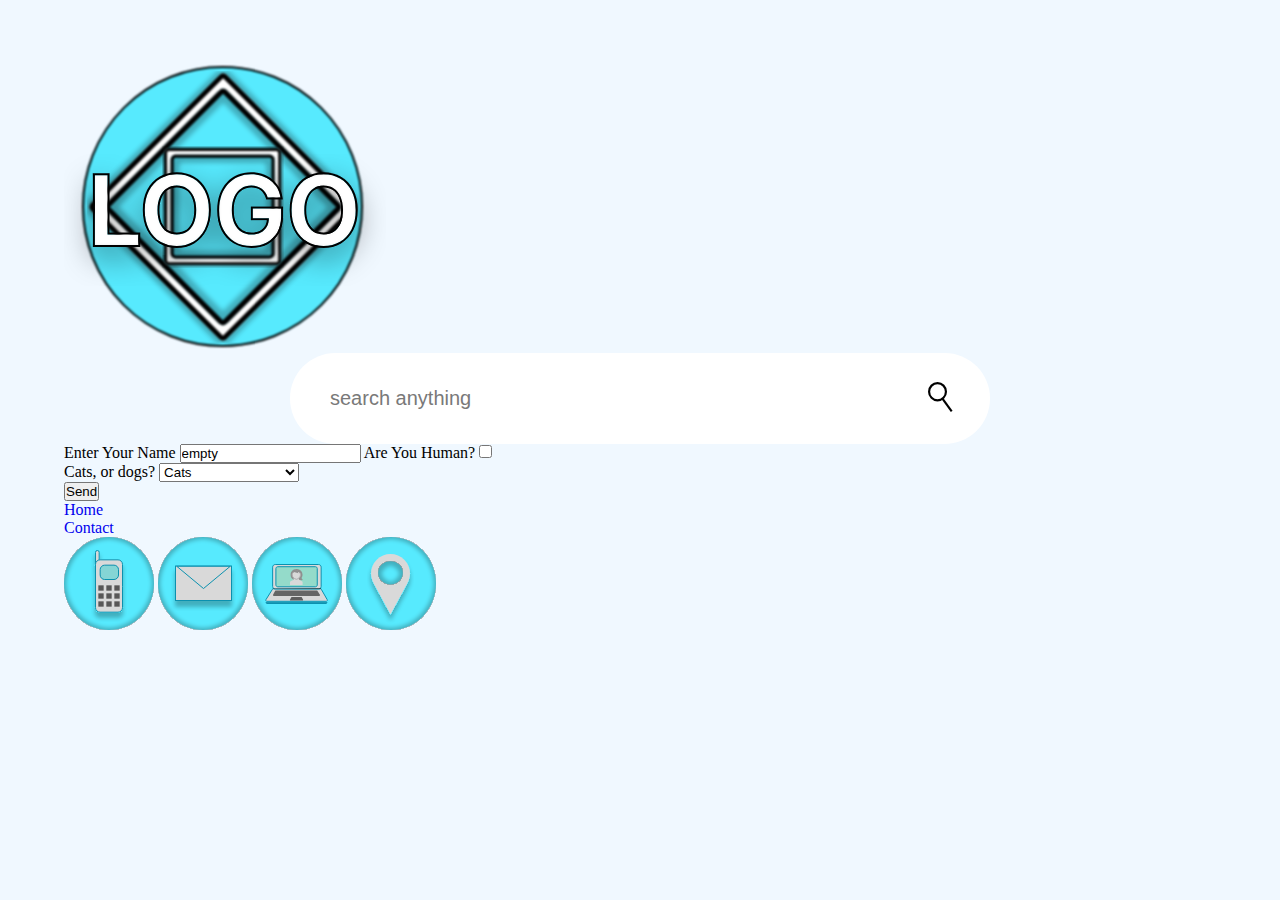
==== index.html @ c13d1ec7 "created basic ul, removed old menu" ====
<!DOCTYPE html>
<html lang="en">
<head>
    <meta charset="UTF-8">
    <meta name="viewport" content="width=device-width, initial-scale=1.0">
    <title>Oppgave_4</title>
    <link rel="stylesheet" href="./CSS/reset.css">
    <link rel="stylesheet" href="./CSS/variables.css">
    <link rel="stylesheet" href="./CSS/fonts.css">
    <link rel="stylesheet" href="./CSS/style.css">
</head>


<body>

    <div class="main_container">

        <div class="psuedo_container">


            <div class="logo">
                <img src="./assets/logo_med_tekst.svg" alt="logo">
            </div>


            <div class="searchbar">
                <form action="http://google.com/search" method="get"  class="searchbar_form">
                    <input type="text" placeholder="search anything" name="q">
                    <button type="submit"><img src="./assets/spyglass_icon.svg"></button>
                </form>



            </div>
            
            <div class="form_container">

                <form action="main.js" method="post">
                    
                    <label for="name_input">Enter Your Name</label>
                    <input id="name_input"  type="text" name="name_input" value="empty">

                    
                    <label for="checkbox_question">Are You Human?</label>
                    <input type="checkbox" name="checkbox_question" id="checkbox_question">

                    <div class="dropdown_container">
                    <label for="dropdown_menu">Cats, or dogs?</label>
                    <select name="dropdown_menu" id="dropdown_menu">
                        <option value="cats">Cats</option>
                        <option value="dogs">Dogs</option>
                        <option value="cappybaras">I prefer Cappybaras</option>
                    </select>
                    </div>

                    <input type="submit" name="submit_button" id="submit_button" value="Send">

                </form>

                
            </div>

            <div class="menu_container">
                <ul>
                    <li><a href="index.html">Home</a></li>
                    <li><a href="contact.html">Contact</a></li>
                </ul>
            </div>



            <div class="shortcut_buttons">
                <img src="./assets/phone_icon.svg" alt="Circle with a phone icon">
                <img src="./assets/mail_icon.svg" alt="Circle with envolope icon">
                <img src="./assets/socialMedia_icon.svg" alt="Circle with a icon of a computer with a woman emoji">
                <img src="./assets/location_icon.svg" alt="Circle with a loacation symbol inside">
            </div>



        </div>

    </div>
    

    <script src="main.js"></script>
</body>
</html>
---- CSS/style.css ----
.psuedo_container{
    width: 100%;
    min-height: 100vh;
    padding:5%;
    background-color: aliceblue;
}

.searchbar{
    display: flex;
    align-items: center;
    justify-content: center;
}

.searchbar_form{
    width: 100%;
    max-width: 700px;
    background-color: rgb(255, 255, 255);
    display: flex;
    align-items: center;
    border-radius: 60px;
    padding:10px 20px ;
}

.searchbar_form input{
    background: transparent;
    flex: 1;
    border: 0;
    outline: none;
    padding: 24px 20px;
    font-size: 20px;
    color: black;
}

::placeholder{
    color: rgb(121, 121, 121);
}

.searchbar_form button img{
width: 25px;
}

.searchbar_form button{
    border: 0;
    border-radius: 50%;
    width: 60px;
    height: 60px;
    background: white;
    cursor: pointer;

    }

.searchbar :hover{
    border: 3px solid turquoise;
}

.searchbar_form :hover{
    border: 0px;
}

.menu_contiainer{
    
}

ul{

}

ul li{
list-style: none;
}

ul li a{
text-decoration: none;
}
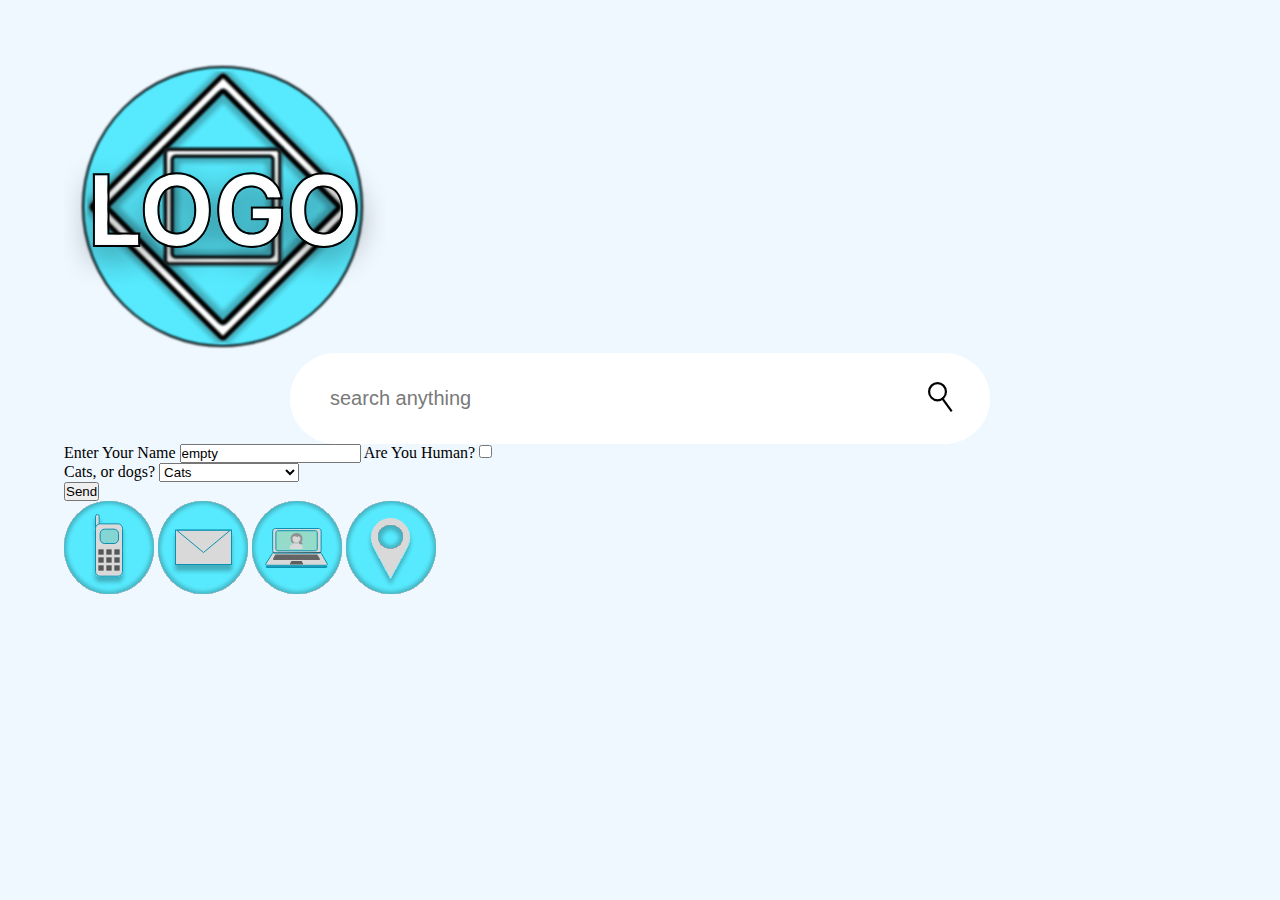
==== commit 7b839428: "removed menu" ====
--- a/index.html
+++ b/index.html
@@ -61,10 +61,7 @@
             </div>
 
             <div class="menu_container">
-                <ul>
-                    <li><a href="index.html">Home</a></li>
-                    <li><a href="contact.html">Contact</a></li>
-                </ul>
+               
             </div>
 
 
--- a/CSS/style.css
+++ b/CSS/style.css
@@ -59,16 +59,4 @@
 
 .menu_contiainer{
     
-}
-
-ul{
-
-}
-
-ul li{
-list-style: none;
-}
-
-ul li a{
-text-decoration: none;
 }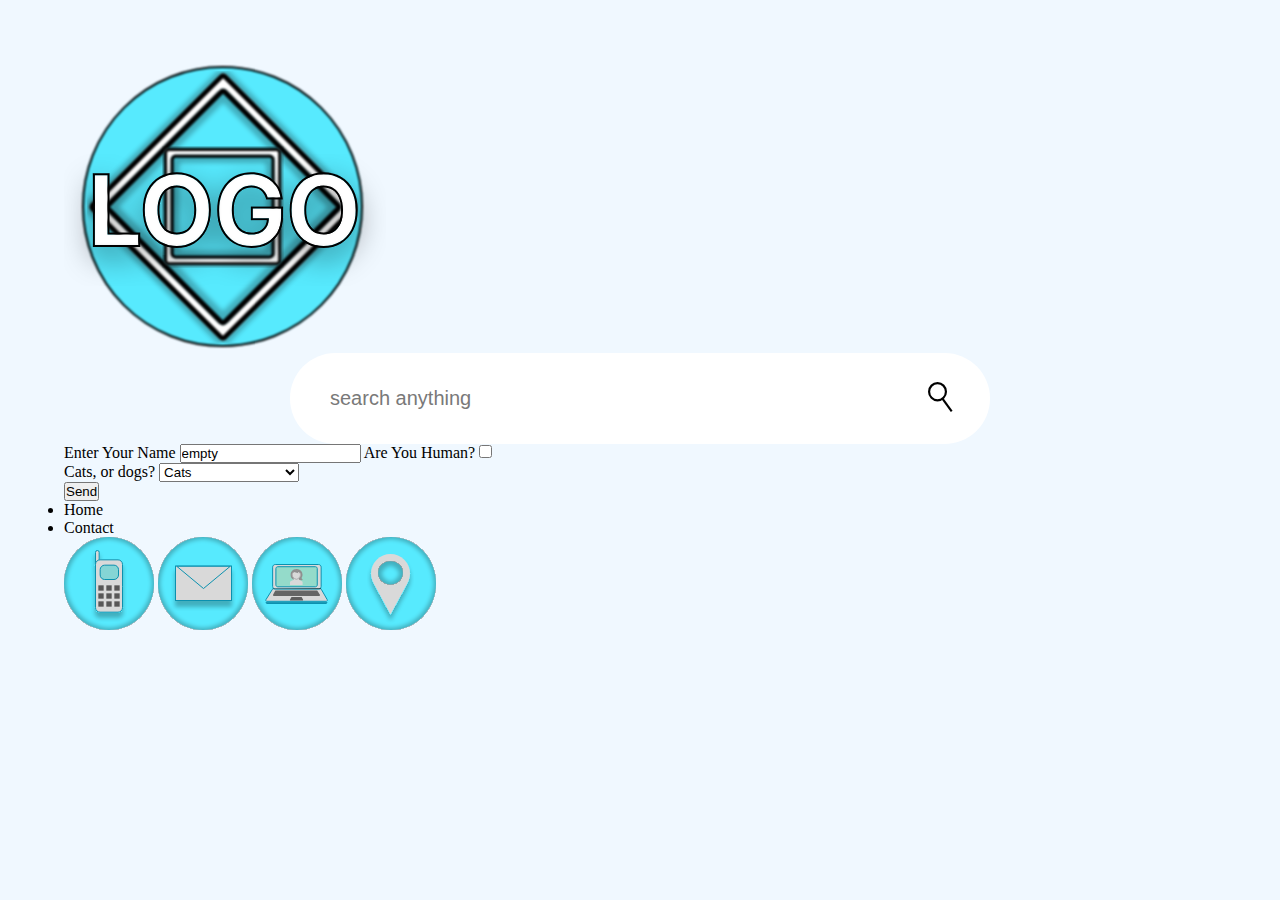
==== commit 11c6e71f: "added background" ====
--- a/index.html
+++ b/index.html
@@ -61,7 +61,10 @@
             </div>
 
             <div class="menu_container">
-               
+               <ul>
+                <li>Home</li>
+                <li>Contact</li>
+               </ul>
             </div>
 
 
--- a/CSS/style.css
+++ b/CSS/style.css
@@ -1,3 +1,16 @@
+
+
+body{
+    background-image:url(/assets/background_water.jpg);
+    background-size: cover;
+    background-position: center;
+}
+
+
+
+.main_container{}
+
+
 .psuedo_container{
     width: 100%;
     min-height: 100vh;
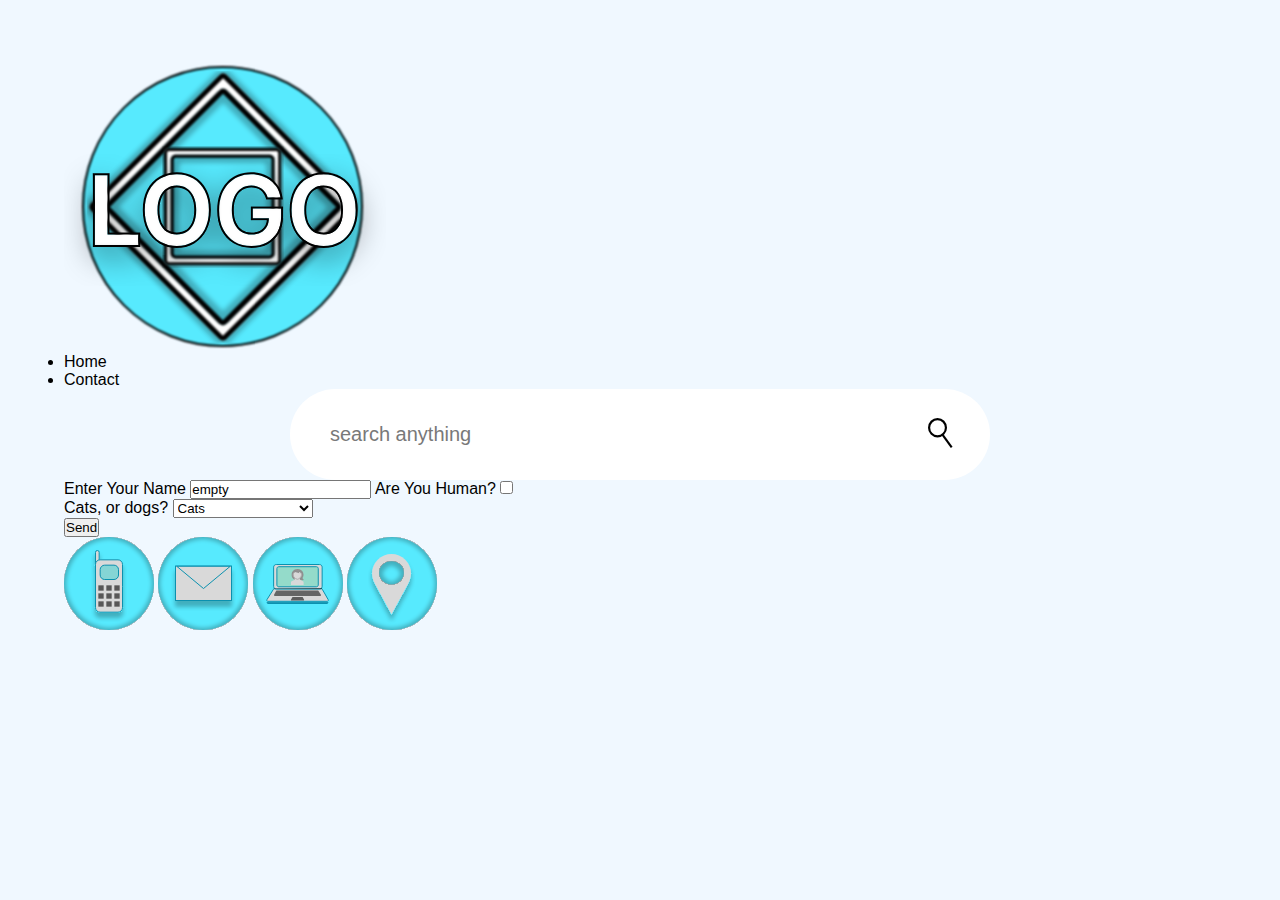
==== commit 4653b487: "moved menu to top" ====
--- a/index.html
+++ b/index.html
@@ -18,8 +18,15 @@
         <div class="psuedo_container">
 
 
-            <div class="logo">
+            <div class="logo_menu_bar">
                 <img src="./assets/logo_med_tekst.svg" alt="logo">
+                
+                <div class="menu_container">
+                    <ul>
+                     <li>Home</li>
+                     <li>Contact</li>
+                    </ul>
+                 </div>
             </div>
 
 
@@ -60,13 +67,6 @@
                 
             </div>
 
-            <div class="menu_container">
-               <ul>
-                <li>Home</li>
-                <li>Contact</li>
-               </ul>
-            </div>
-
 
 
             <div class="shortcut_buttons">
--- a/CSS/style.css
+++ b/CSS/style.css
@@ -1,15 +1,17 @@
 
 
-body{
+.main_container{
     background-image:url(/assets/background_water.jpg);
     background-size: cover;
     background-position: center;
+    box-sizing: border-box;
+    font-family: sans-serif;
+    backdrop-filter:color solid rgba(0, 3, 159, 0.542);
 }
 
-
-
-.main_container{}
-
+.logo_menu_bar{
+    background: rgb(rgb(0, 149, 255));
+}
 
 .psuedo_container{
     width: 100%;
@@ -68,8 +70,4 @@
 
 .searchbar_form :hover{
     border: 0px;
-}
-
-.menu_contiainer{
-    
 }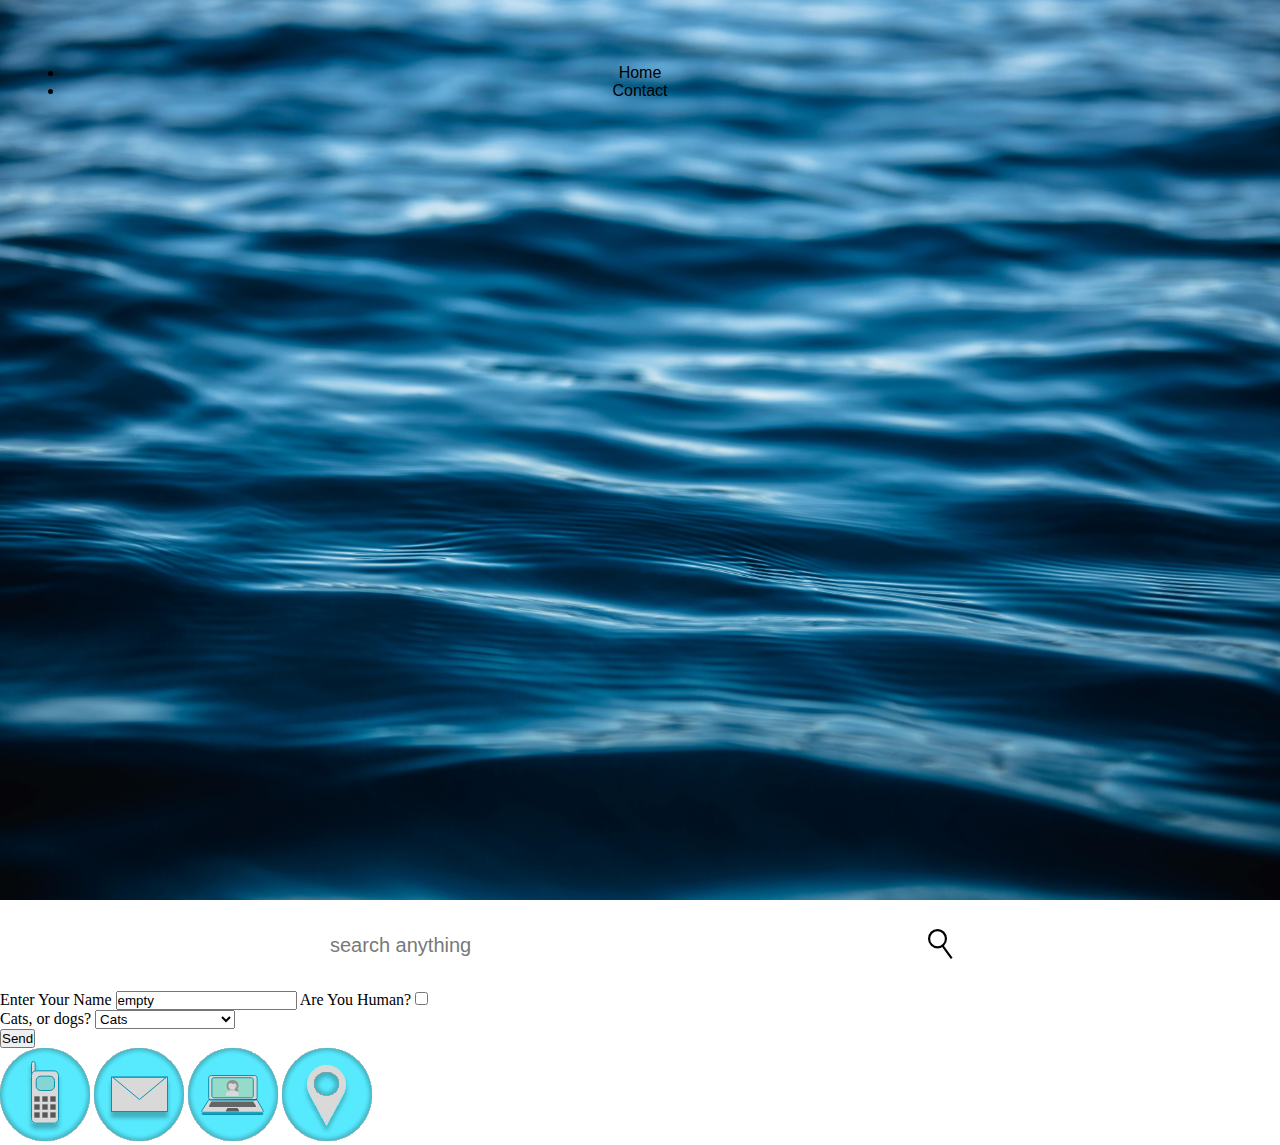
==== commit 0c0935bf: "removed psuedo_container styling" ====
--- a/index.html
+++ b/index.html
@@ -19,8 +19,6 @@
 
 
             <div class="logo_menu_bar">
-                <img src="./assets/logo_med_tekst.svg" alt="logo">
-                
                 <div class="menu_container">
                     <ul>
                      <li>Home</li>
--- a/CSS/style.css
+++ b/CSS/style.css
@@ -1,23 +1,18 @@
 
-
-.main_container{
-    background-image:url(/assets/background_water.jpg);
+.menu_container{
+    width: 100%;
+    min-height: 100vh;
+    padding:5%;
+    background: url(/assets/background_water.jpg);
     background-size: cover;
     background-position: center;
     box-sizing: border-box;
     font-family: sans-serif;
-    backdrop-filter:color solid rgba(0, 3, 159, 0.542);
 }
 
-.logo_menu_bar{
-    background: rgb(rgb(0, 149, 255));
-}
-
-.psuedo_container{
-    width: 100%;
-    min-height: 100vh;
-    padding:5%;
-    background-color: aliceblue;
+.menu_container{
+    background-color: aqua;
+    text-align: center;
 }
 
 .searchbar{
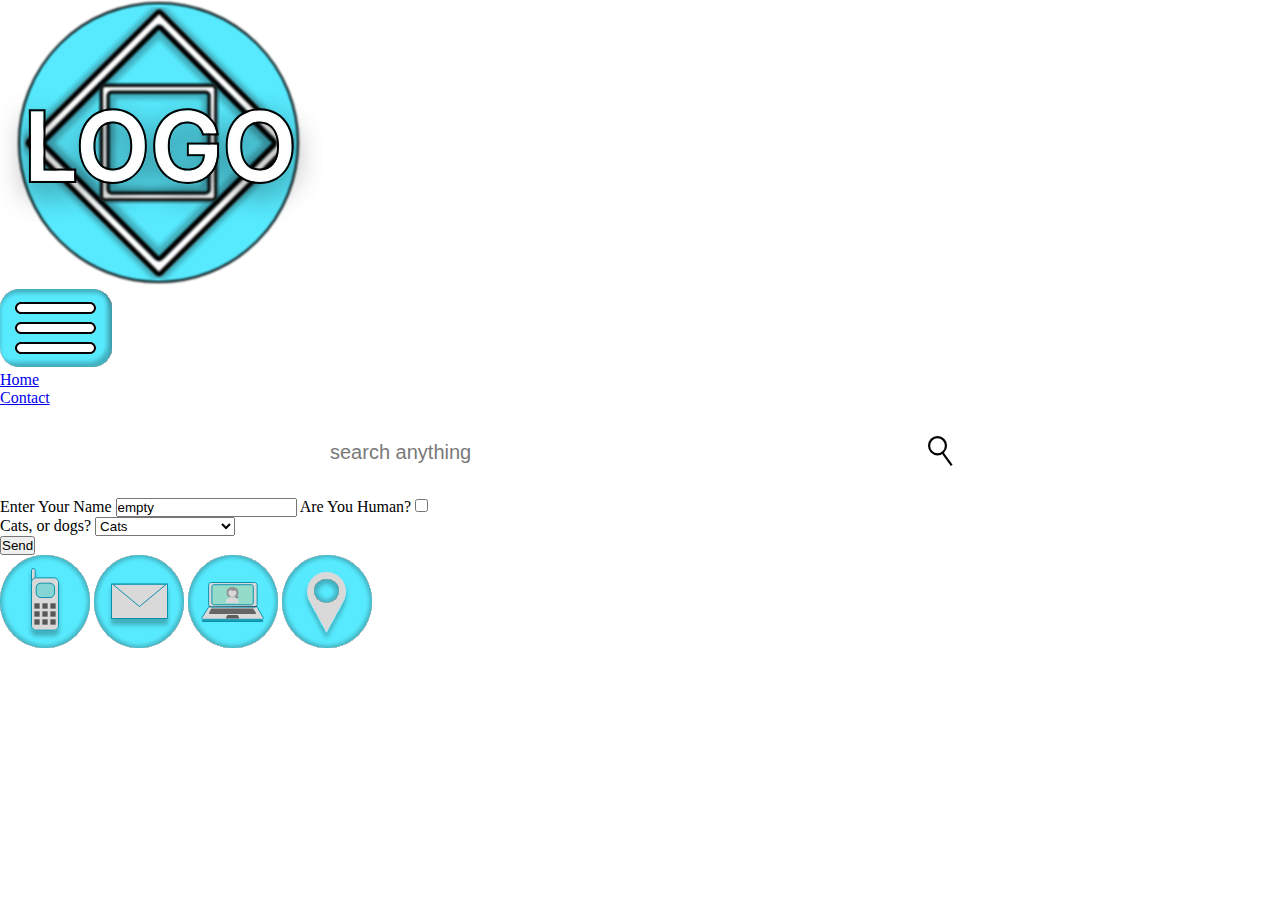
==== commit 66960c0e: "removed all styling to menu container" ====
--- a/index.html
+++ b/index.html
@@ -12,21 +12,25 @@
 
 
 <body>
-
     <div class="main_container">
 
-        <div class="psuedo_container">
+        <a class="logo_link"  href="index.html"><img src="./assets/logo_med_tekst.svg" alt="Logo"></a>
 
 
-            <div class="logo_menu_bar">
-                <div class="menu_container">
-                    <ul>
-                     <li>Home</li>
-                     <li>Contact</li>
-                    </ul>
-                 </div>
-            </div>
+        <div class="menu_container">
+                <ul>
+                    <li class="active"><a href="index.html"><img src="./assets/menu_button.svg" alt="Menu Button"></a></li>
+                        <div class="sub_menu_1">
+                            <ul>
+                                <li><a href="index.html">Home</a></li>
+                                <li><a href="contact.html">Contact</a></li>
+                            </ul>
+                        </div>
+                </ul>
+        </div>
 
+
+        <div class="psuedo_container">
 
             <div class="searchbar">
                 <form action="http://google.com/search" method="get"  class="searchbar_form">
@@ -73,13 +77,9 @@
                 <img src="./assets/socialMedia_icon.svg" alt="Circle with a icon of a computer with a woman emoji">
                 <img src="./assets/location_icon.svg" alt="Circle with a loacation symbol inside">
             </div>
-
-
-
         </div>
 
     </div>
-    
 
     <script src="main.js"></script>
 </body>
--- a/CSS/style.css
+++ b/CSS/style.css
@@ -1,19 +1,3 @@
-
-.menu_container{
-    width: 100%;
-    min-height: 100vh;
-    padding:5%;
-    background: url(/assets/background_water.jpg);
-    background-size: cover;
-    background-position: center;
-    box-sizing: border-box;
-    font-family: sans-serif;
-}
-
-.menu_container{
-    background-color: aqua;
-    text-align: center;
-}
 
 .searchbar{
     display: flex;
@@ -24,11 +8,12 @@
 .searchbar_form{
     width: 100%;
     max-width: 700px;
-    background-color: rgb(255, 255, 255);
+   
     display: flex;
     align-items: center;
     border-radius: 60px;
     padding:10px 20px ;
+    background-color: white;
 }
 
 .searchbar_form input{
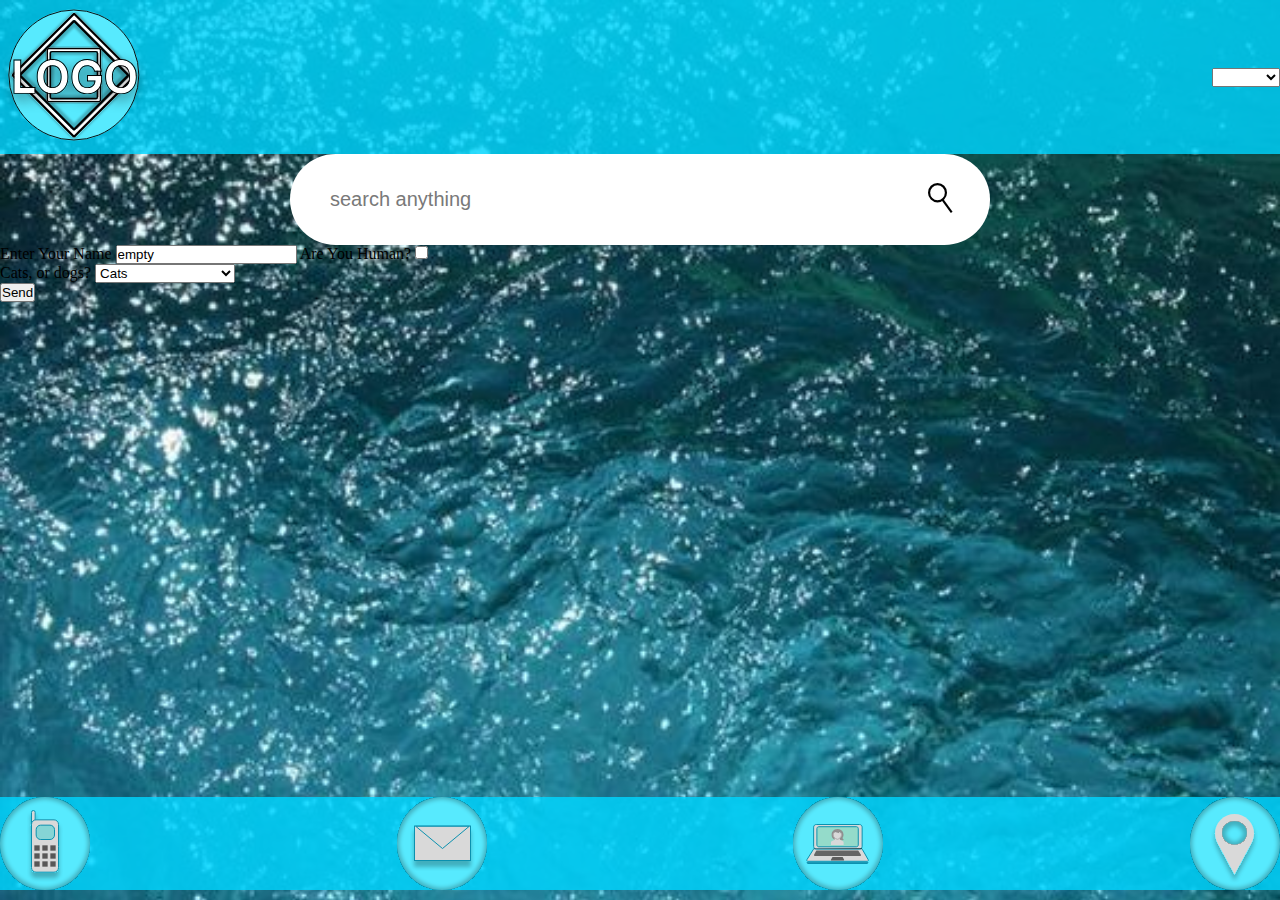
==== commit e6acc5c5: "positioned shortcut buttons" ====
--- a/index.html
+++ b/index.html
@@ -14,19 +14,17 @@
 <body>
     <div class="main_container">
 
-        <a class="logo_link"  href="index.html"><img src="./assets/logo_med_tekst.svg" alt="Logo"></a>
+        <div class="menu_container">
+            
+            <a class="logo_link"  href="index.html"><img src="./assets/logo_med_tekst.svg" alt="Logo"></a>
 
 
-        <div class="menu_container">
-                <ul>
-                    <li class="active"><a href="index.html"><img src="./assets/menu_button.svg" alt="Menu Button"></a></li>
-                        <div class="sub_menu_1">
-                            <ul>
-                                <li><a href="index.html">Home</a></li>
-                                <li><a href="contact.html">Contact</a></li>
-                            </ul>
-                        </div>
-                </ul>
+            <select name="dropdown_menu" id="dropdown_menu">
+                <option value="blank"></option>
+                <option value="home"><a href="index.html">Home</a></option>
+                <option value="contact"><a href="contact.html">Contact</a></option>
+            </select>
+                
         </div>
 
 
--- a/CSS/style.css
+++ b/CSS/style.css
@@ -1,3 +1,29 @@
+
+.main_container{
+    height: 100vh;
+    width: auto;
+    background-image: url(../assets/vann.jpeg);
+     background-size: cover;
+}
+
+
+
+.menu_container{
+    height: fit-content;
+    width: 100%;
+    background-color: rgba(0, 213, 255, 0.816);
+    display: flex;
+    flex-direction: row;
+    justify-content: space-between;
+    align-items: center;
+
+}
+
+.logo_link img{
+    height: 150px;
+    width: 150px;
+}
+
 
 .searchbar{
     display: flex;
@@ -50,4 +76,16 @@
 
 .searchbar_form :hover{
     border: 0px;
+}
+
+
+.shortcut_buttons{
+    position: absolute;
+    bottom: 10px;
+    height: fit-content;
+    width: 100%;
+    background-color:rgba(0, 213, 255, 0.816);
+    display: flex;
+    justify-content: space-between;
+    align-items: center;
 }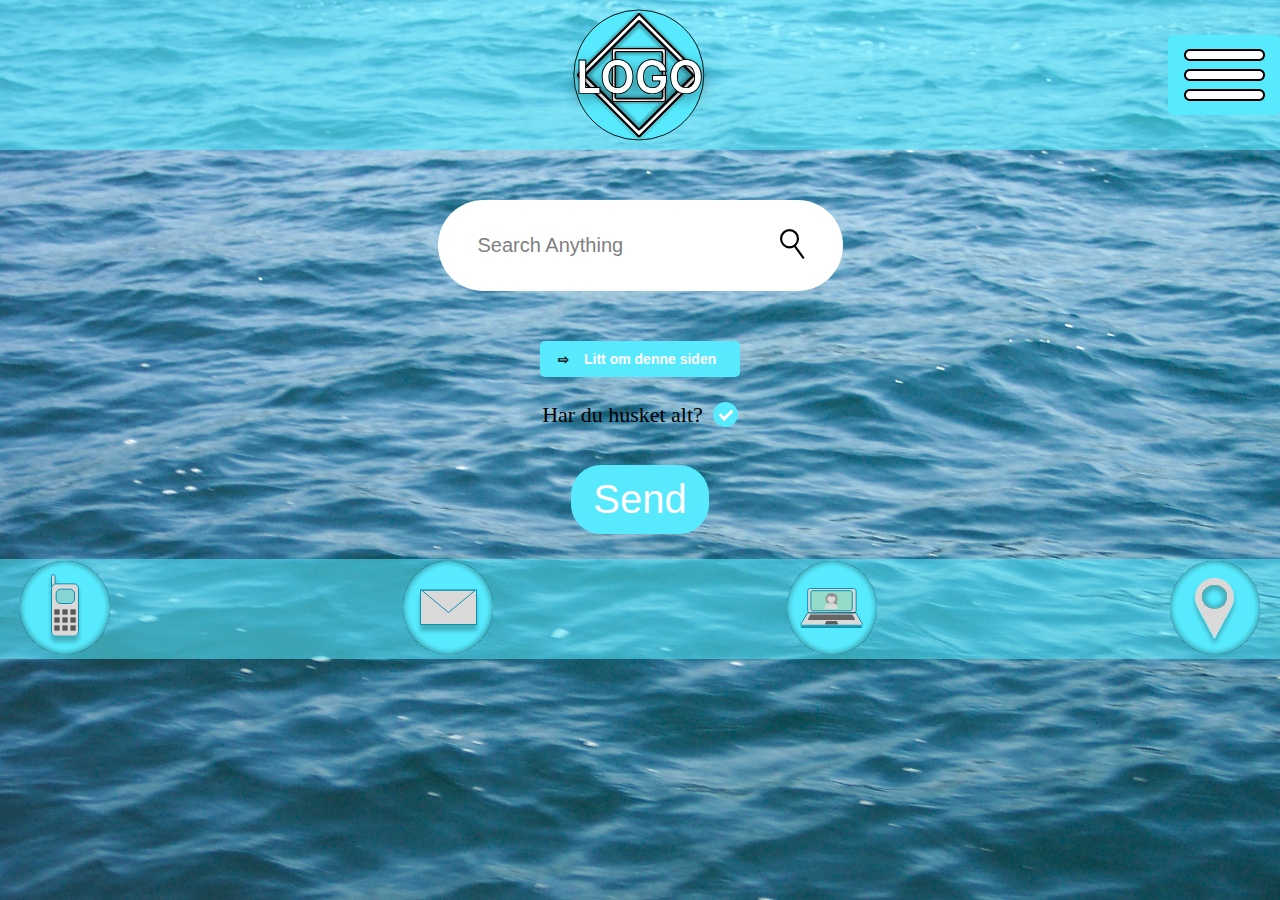
==== commit c53b4dce: "Removed unused folders" ====
--- a/index.html
+++ b/index.html
@@ -3,82 +3,71 @@
 <head>
     <meta charset="UTF-8">
     <meta name="viewport" content="width=device-width, initial-scale=1.0">
-    <title>Oppgave_4</title>
+    <title>Oppgave 4 Try 2</title>
     <link rel="stylesheet" href="./CSS/reset.css">
     <link rel="stylesheet" href="./CSS/variables.css">
     <link rel="stylesheet" href="./CSS/fonts.css">
     <link rel="stylesheet" href="./CSS/style.css">
 </head>
-
-
 <body>
     <div class="main_container">
 
-        <div class="menu_container">
-            
-            <a class="logo_link"  href="index.html"><img src="./assets/logo_med_tekst.svg" alt="Logo"></a>
+
+        <div class="header_container">
+
+            <div class="logo_container">
+            <a href="index.html"><img src="./assets/logo_med_tekst.svg" alt="Logo"></a>
+            </div>
 
 
-            <select name="dropdown_menu" id="dropdown_menu">
-                <option value="blank"></option>
-                <option value="home"><a href="index.html">Home</a></option>
-                <option value="contact"><a href="contact.html">Contact</a></option>
-            </select>
-                
+            <div class="menu_container">
+                <button class="menu_button"><img src="./assets/menu-burger.png"></button>
+                    <div class="menu_panel">
+                    <a href="index.html"><p>Home</p></a>
+                    <a href="contact.html">Contact</a>
+                </div>
+            </div>
+        </div> 
+
+
+        <div class="psuedo_container">
+        
+        <div class="searchbar">
+            <form action="http://www.google.com/search" method="get" class="searchbar_form">
+                <input type="text" placeholder="Search Anything" name="q">
+                <button type="submit"><img src="./assets/spyglass_icon.svg" alt=""></button>
+            </form>
+        </div>
+
+            <button class="accordion">Litt om denne siden</button>
+            <div class="panel">
+                <p>Denne siden minner meg om sjøen, vakker men full av feil</p>
+            </div>
+
+        <div class="checkbox_container">
+            <label class="checkbox_label">Har du husket alt?
+                <input type="checkbox" checked="checked">
+                <span class="checkmark"></span>
+            </label>
+        </div>
+
+        <div class="send_button_container">
+            <button type="submit"><span>Send</span></button>
+
+        </div>
+
+        <div class="shortcut_buttons_container">
+            <a href="contact.html"><img src="./assets/phone_icon.svg" alt=""></a>
+            <a href="contact.html"><img src="./assets/mail_icon.svg" alt=""></a>
+            <a href="contact.html"><img src="./assets/socialMedia_icon.svg" alt=""></a>
+            <a href="contact.html"><img src="./assets/location_icon.svg" alt=""></a>
+
+
         </div>
 
 
-        <div class="psuedo_container">
-
-            <div class="searchbar">
-                <form action="http://google.com/search" method="get"  class="searchbar_form">
-                    <input type="text" placeholder="search anything" name="q">
-                    <button type="submit"><img src="./assets/spyglass_icon.svg"></button>
-                </form>
-
-
-
-            </div>
-            
-            <div class="form_container">
-
-                <form action="main.js" method="post">
-                    
-                    <label for="name_input">Enter Your Name</label>
-                    <input id="name_input"  type="text" name="name_input" value="empty">
-
-                    
-                    <label for="checkbox_question">Are You Human?</label>
-                    <input type="checkbox" name="checkbox_question" id="checkbox_question">
-
-                    <div class="dropdown_container">
-                    <label for="dropdown_menu">Cats, or dogs?</label>
-                    <select name="dropdown_menu" id="dropdown_menu">
-                        <option value="cats">Cats</option>
-                        <option value="dogs">Dogs</option>
-                        <option value="cappybaras">I prefer Cappybaras</option>
-                    </select>
-                    </div>
-
-                    <input type="submit" name="submit_button" id="submit_button" value="Send">
-
-                </form>
-
-                
-            </div>
-
-
-
-            <div class="shortcut_buttons">
-                <img src="./assets/phone_icon.svg" alt="Circle with a phone icon">
-                <img src="./assets/mail_icon.svg" alt="Circle with envolope icon">
-                <img src="./assets/socialMedia_icon.svg" alt="Circle with a icon of a computer with a woman emoji">
-                <img src="./assets/location_icon.svg" alt="Circle with a loacation symbol inside">
-            </div>
         </div>
-
     </div>
-
     <script src="main.js"></script>
 </body>
 </html>--- a/CSS/style.css
+++ b/CSS/style.css
@@ -1,44 +1,108 @@
-
 .main_container{
+    width: auto;
+    height:100vh;
+    background-image:url(../assets/Water_Texture.png);
+    background-size:cover;
+
+}
+
+.contact_main_container{
+    width: 100vw;
     height: 100vh;
-    width: auto;
-    background-image: url(../assets/vann.jpeg);
-     background-size: cover;
-}
-
-
-
-.menu_container{
-    height: fit-content;
+    background-image:url(../assets/Water_Texture.png);
+    display: flex;
+    justify-content: center;
+    align-items: center;
+}
+
+
+
+
+.header_container{
+    height: 150px;
     width: 100%;
-    background-color: rgba(0, 213, 255, 0.816);
     display: flex;
     flex-direction: row;
     justify-content: space-between;
     align-items: center;
-
-}
-
-.logo_link img{
+    background-color:#57ebfe92;
+}
+
+.logo_container img{
+    position: absolute;
+    top: 0px;
+    left: 50%;
+    transform: translateX(-50%);
     height: 150px;
     width: 150px;
 }
 
+.psuedo_container{
+    display: flex;
+    flex-direction: column;
+    justify-content: center;
+    align-items: center;
+}
+
+
+.menu_button{
+    display: flex;
+    justify-content: center;
+    align-items: center;
+    background-color:#57EAFE;
+    color: #ffffff;
+    cursor: pointer;
+    padding: 18px;
+    height: 80px;
+    width: 112px;
+    border: none;
+    outline: none;
+    transition: 0.4s;
+    border-top-right-radius:5px;
+    border-top-left-radius:5px ;
+    border-bottom-left-radius:5px ;
+    border-bottom-right-radius:5px ;
+}
+
+.active, .menu_button:hover{
+    background-color: #00FFB2 ;
+}
+
+
+
+.menu_panel{
+    width: 112px;
+    padding: 0 18px;
+    background-color: #57EAFE;
+    max-height: 0;
+    overflow: hidden;
+    transition: max-height 0.2s;
+    border-bottom-left-radius: 5px;
+    border-bottom-right-radius:5px ;
+}
+
+.menu_container a{
+    line-height: 2;
+    color: white;
+    padding: 30px 0 30px;
+    margin: 10px 0 10px;
+}
 
 .searchbar{
     display: flex;
     align-items: center;
     justify-content: center;
-}
+    padding: 50px;
+}
+
 
 .searchbar_form{
     width: 100%;
     max-width: 700px;
-   
     display: flex;
     align-items: center;
     border-radius: 60px;
-    padding:10px 20px ;
+    padding: 10px 20px;
     background-color: white;
 }
 
@@ -53,39 +117,233 @@
 }
 
 ::placeholder{
-    color: rgb(121, 121, 121);
+    color: gray;
 }
 
 .searchbar_form button img{
-width: 25px;
+    width: 25px;
 }
 
 .searchbar_form button{
-    border: 0;
+    border:0;
     border-radius: 50%;
     width: 60px;
     height: 60px;
-    background: white;
-    cursor: pointer;
-
-    }
+    background:transparent;
+    cursor: pointer;
+}
 
 .searchbar :hover{
-    border: 3px solid turquoise;
+    border: 3px solid #00FFB2;
 }
 
 .searchbar_form :hover{
-    border: 0px;
-}
-
-
-.shortcut_buttons{
+    border:0px
+}
+
+
+.accordion{
+    font-size: 14px;
+    font-weight: 600;
+    margin: 0 0 0;
+    background-color: #57EAFE;
+    color: white;
+    cursor: pointer;
+    padding: 18px;
+    height: 1rem;
+    width: 200px;
+    text-align: left;
+    display: flex;
+    align-items: center;
+    border: none;
+    outline: none;
+    transition: 0.4s;
+    border-top-left-radius:5px;
+    border-top-right-radius:5px;
+    border-bottom-right-radius:5px;
+    border-bottom-left-radius:5px;
+}
+
+
+.active, .accordion:hover{
+    background-color: #00FFB2;
+}
+
+.panel{
+    width: 200px;
+    padding: 0 18px;
+    background-color:#57EAFE;
+    max-height: 0;
+    overflow: hidden;
+    transition: max-height 0.2s;
+    border-bottom-left-radius:10px ;
+    border-bottom-right-radius:10px ;
+}
+
+.panel p{
+    line-height: 2;
+    color: white;
+    padding: 30px;
+}
+
+.accordion::before{
+    content: '\21E8';
+    font-size: 13px;
+    color: black;
+    float: left;
+    margin-right: 15px; 
+}
+
+.active::before{
+    content: '\21E9';
+}
+
+
+.checkbox_container{
+    margin: 25px 0 25px;
+    display: block;
+    position: relative;
+    padding-right: 35px;
+    margin-bottom: 12px;
+    cursor: pointer;
+    font-size: 22px;
+    -webkit-user-select: none;
+    -moz-user-select: none;
+    user-select: none;
+}
+
+.checkbox_container input{
     position: absolute;
-    bottom: 10px;
+    opacity: 0;
+    cursor: pointer;
+    height: 0;
+    width: 0;
+}
+
+.checkmark{
+    position:absolute;
+    top: 0;
+    right: 0;
+    height: 25px;
+    width: 25px;
+    background-color: #57EAFE;
+    border-radius: 20px;
+}
+
+.checkbox_container:hover input ~ .checkmark{
+    background-color:#00FFB2;
+}
+
+.checkbox_container:checked ~ .checkmark{
+    background-color:#00FFB2;
+}
+
+.checkmark::after{
+    content: "";
+    position: absolute;
+    display: none;
+}
+
+.checkbox_container input:checked ~ .checkmark::after{
+    display: block;
+}
+
+.checkbox_container .checkmark::after{
+    left: 9px;
+    top: 5px;
+    width: 5px;
+    height: 10px;
+    border: solid white;
+    border-width: 0 3px 3px 0;
+    -webkit-transform: rotate(45deg);
+    -ms-transform: rotate(45deg);
+    transform: rotate(45deg);
+}
+
+
+
+
+
+.send_button_container button{
+    width: fit-content;
     height: fit-content;
+    padding: 10px 20px 10px;
+    font-size: 40px;
+    margin: 25px 0 25px;
+    display: flex;
+    justify-content: center;
+    align-items: center;
+    background-color: transparent;
+    border: 2px solid #57EAFE;
+    border-radius: 30px;
+    background-color: #57EAFE;
+    color: white;
+    
+}
+
+.send_button_container button:hover{
+    background-color: #00FFB2;
+}
+
+.shortcut_buttons_container{
+    padding: 0px 20px 0px;
+    height: 100px;
     width: 100%;
-    background-color:rgba(0, 213, 255, 0.816);
-    display: flex;
+    bottom: 0px;
+    display: flex;
+    flex-direction: row;
     justify-content: space-between;
     align-items: center;
+    background-color:#57ebfe8e;
+}
+
+.contact_info_container{
+    width: fit-content;
+    height: fit-content;
+   
+    display: flex;
+    flex-direction: column;
+    justify-content: center;
+    align-items: center;
+    background-color: #57ebfe92;
+    color: white;
+    text-align: center;
+    padding: 50px;
+    border-radius: 20px;
+}
+h1{
+    font-weight: 1000;
+    margin: 10px 30px 30px;
+    padding: 10px;
+    text-decoration-style: wavy;
+    
+}
+
+ul li{
+    font-size: 20px;
+    margin: 30px 0 30px;
+} 
+
+h3{
+    margin: 15px;
+    font-size: medium;
+    font-style: italic;
+    color: blue;
+    text-decoration: underline;
+}
+
+
+.fake_email{
+    font-style: italic;
+    text-decoration-line: underline;
+}
+
+.street_name{
+    font-style: italic;
+    text-decoration-line: underline;
+}
+
+.phone_number{
+    font-style: italic;
+    text-decoration-line: underline;
 }